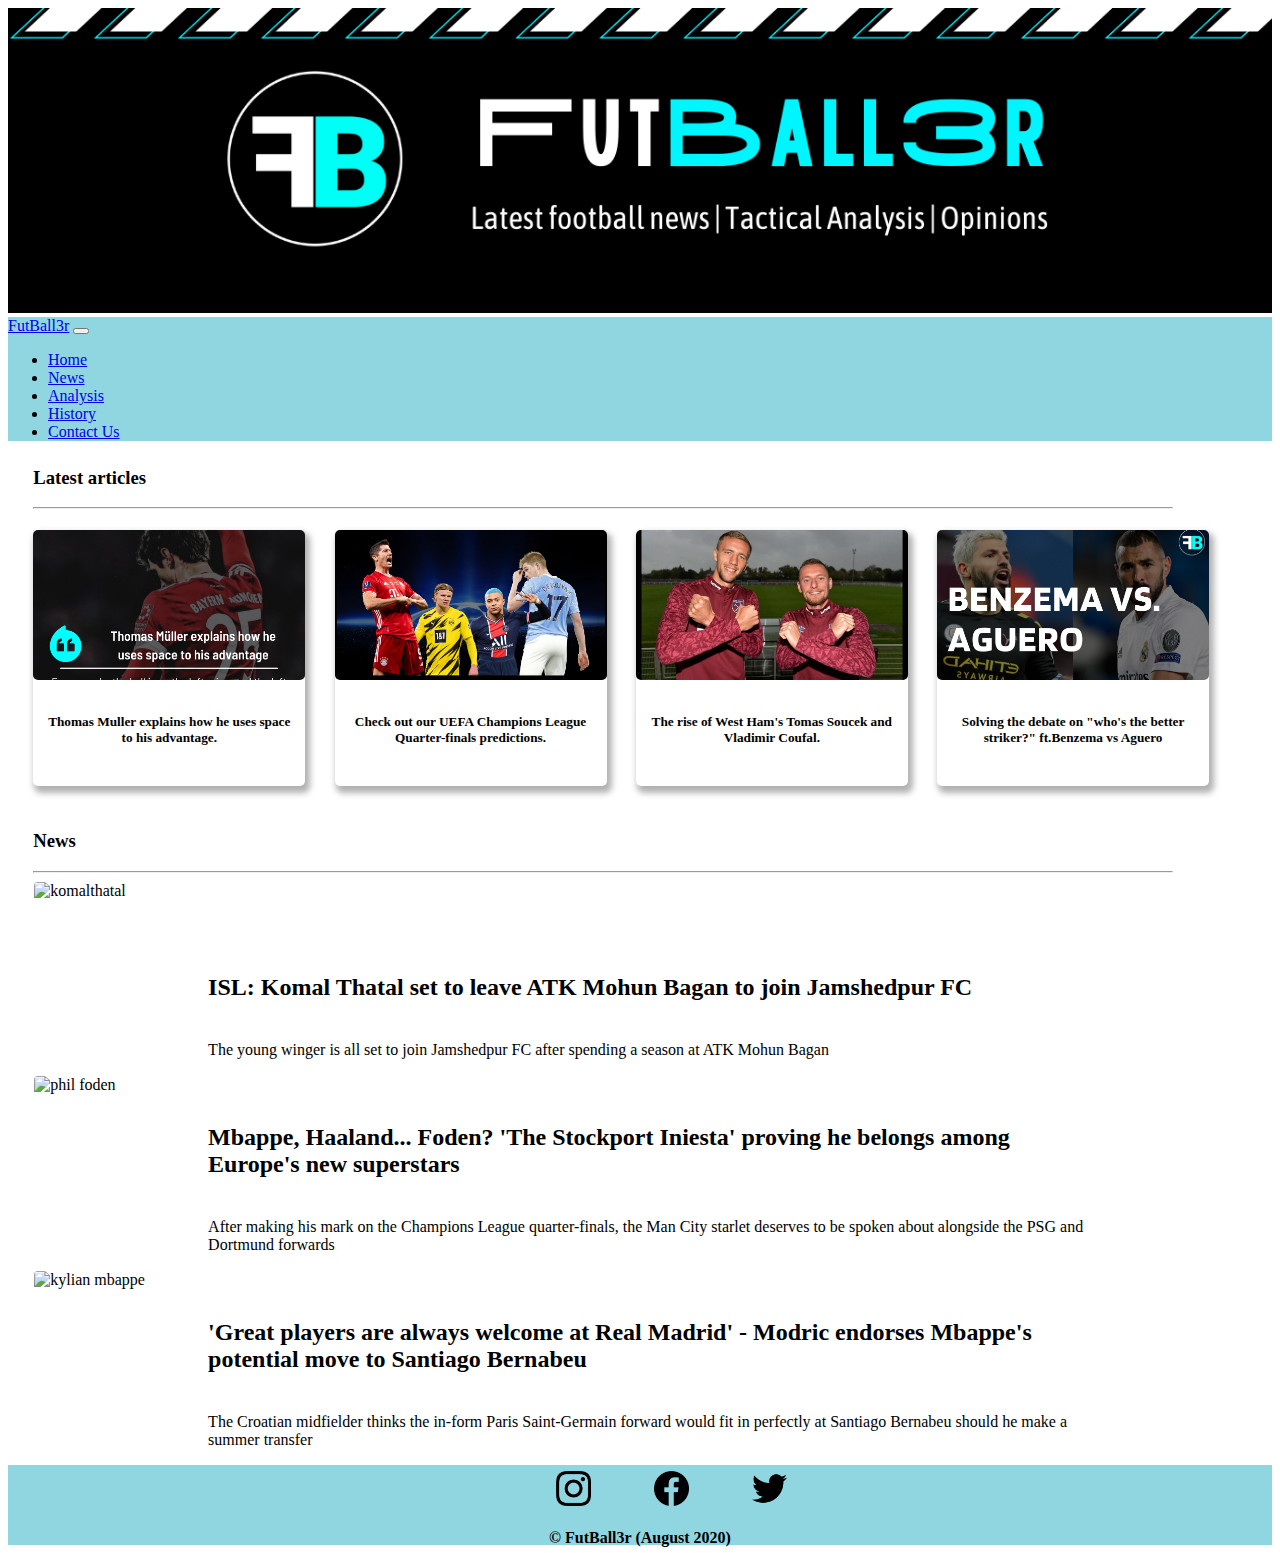
==== index.html @ 1bea6601 "Add files via upload" ====
<!DOCTYPE html>
<html lang="en">
<head>
    <meta charset="UTF-8">
    <meta name="viewport" content="width=device-width, initial-scale=1.0">
    <link rel="stylesheet" href="https://cdn.jsdelivr.net/npm/bootstrap@4.6.0/dist/css/bootstrap.min.css" integrity="sha384-B0vP5xmATw1+K9KRQjQERJvTumQW0nPEzvF6L/Z6nronJ3oUOFUFpCjEUQouq2+l" crossorigin="anonymous">
    <script src="https://code.jquery.com/jquery-3.5.1.slim.min.js" integrity="sha384-DfXdz2htPH0lsSSs5nCTpuj/zy4C+OGpamoFVy38MVBnE+IbbVYUew+OrCXaRkfj" crossorigin="anonymous"></script>
    <script src="https://cdn.jsdelivr.net/npm/popper.js@1.16.1/dist/umd/popper.min.js" integrity="sha384-9/reFTGAW83EW2RDu2S0VKaIzap3H66lZH81PoYlFhbGU+6BZp6G7niu735Sk7lN" crossorigin="anonymous"></script>
    <script src="https://cdn.jsdelivr.net/npm/bootstrap@4.6.0/dist/js/bootstrap.min.js" integrity="sha384-+YQ4JLhjyBLPDQt//I+STsc9iw4uQqACwlvpslubQzn4u2UU2UFM80nGisd026JF" crossorigin="anonymous"></script>
    <title>FutBall3r | Home</title>
    <link rel="icon" href="images/Logo3.png">
    <link rel="stylesheet" href="css/alternatestyle.css">
</head>
<body>
    <div id="pageban">
        <a href="#"><img src="images/pagebanner1.png" width="100%" height="auto" id="bigban"></a>
    </div>
    <nav class="navbar navbar-expand-md navbar-light" style="background-color: #8fd6e1;">
        <div class="container-fluid">
            <a class="navbar-brand" href="#">FutBall3r</a>
            <button class="navbar-toggler" type="button" data-toggle="collapse" data-target="#navbarSupportedContent" aria-controls="navbarSupportedContent" aria-expanded="false" aria-label="Toggle navigation">
                <span class="navbar-toggler-icon"></span>
            </button>
            <div class="collapse navbar-collapse" id="navbarSupportedContent">
                <ul class="navbar-nav mr-auto ">
                    <li class="nav-item active"><a class="nav-link" href="#">Home</a></li>
                    <li class="nav-item"><a class="nav-link" href="#">News</a></li>
                    <li class="nav-item"><a class="nav-link" href="#">Analysis</a></li>
                    <li class="nav-item"><a class="nav-link" href="#">History</a></li>
                    <li class="nav-item"><a class="nav-link" href="#">Contact Us</a></li>
                </ul>
            </div>
        </div>
    </nav>
    <div class="latestarticles">
    <h3 id="acardhead">Latest articles</h3>
    <hr>
    <div id="spcard">
        <div id="card1">
            <a href="https://www.instagram.com/p/CNKy3RjA8BQ/?utm_source=ig_web_copy_link" target="_blank"><img id="card1img" src="images/tminterview.png" alt="tminterview" style="width: 100%"></a>
            <div id="textbox">
                <h5>Thomas Muller explains how he uses space to his advantage.</h5>
            </div>
        </div></a>
        <div id="card1">
            <a href="https://www.instagram.com/p/CNVGEbKgXGj/?utm_source=ig_web_copy_link" target="_blank"><img id="card2img" src="images/uclpredcover.png" alt="uclpred" style="width: 100%"></a>
            <div id="textbox">
                <h5>Check out our UEFA Champions League Quarter-finals predictions. </h5>
            </div>
        </div>
        <div id="card1">
            <a href="https://www.instagram.com/p/CNVGEbKgXGj/?utm_source=ig_web_copy_link" target="_blank"><img id="card3img" src="images/westham.png" alt="westham" style="width: 100%"></a>
            <div id="textbox">
                <h5>The rise of West Ham's Tomas Soucek and Vladimir Coufal.</h5>
            </div>
        </div>
        <div id="card1">
            <a href="https://www.instagram.com/p/CNAfxvbAJTv/?utm_source=ig_web_copy_link" target="_blank"><img id="card4img" src="images/benzvsagu.png" alt="westham" style="width: 100%"></a>
            <div id="textbox">
                <h5>Solving the debate on "who's the better striker?" ft.Benzema vs Aguero</h5>
            </div>
        </div>
    </div>
    <div id="news">
    <h3 id="newsections">News</h3>
    <hr>
    <div id="newsbox">
        <img id="newscover" src="https://data1.ibtimes.co.in/en/full/664457/komal-thatal.jpg" alt="komalthatal">
        <div id="newsintro"><p id="newshead">ISL: Komal Thatal set to leave ATK Mohun Bagan to join Jamshedpur FC</p><p id="newsbit">The young winger is all set to join Jamshedpur FC after spending a season at ATK Mohun Bagan</p></div>
    </div>
    <div id="newsbox">
        <img id="newscover" src="https://i.guim.co.uk/img/media/bc9fe4cedc44469de9a904ae9ffed1247557399d/562_204_1894_1136/master/1894.jpg?width=1200&height=1200&quality=85&auto=format&fit=crop&s=0575e3393eaeda5d96a0bfe979ed271b" alt="phil foden">
        <div id="newsintro"><p id="newshead">Mbappe, Haaland... Foden? 'The Stockport Iniesta' proving he belongs among Europe's new superstars</p><p id="newsbit">After making his mark on the Champions League quarter-finals, the Man City starlet deserves to be spoken about alongside the PSG and Dortmund forwards</p></div>
    </div>
    <div id="newsbox">
        <img id="newscover3" src="https://encrypted-tbn0.gstatic.com/images?q=tbn:ANd9GcRInBPVH5YRoFWCSeGW8voSmJCJjfYfB_1wY9tZj2TM9Swz10Qt9ZyWGEfShVaBQTHKEdo&usqp=CAU" alt="kylian mbappe">
        <div id="newsintro"><p id="newshead">'Great players are always welcome at Real Madrid' - Modric endorses Mbappe's potential move to Santiago Bernabeu</p><p id="newsbit">The Croatian midfielder thinks the in-form Paris Saint-Germain forward would fit in perfectly at Santiago Bernabeu should he make a summer transfer</p></div>
    </div>
    </div>
    <div class="page-foot">
        <div id="sociolinks">
            <img id="foot-icon" src="images/igicon.png" alt="instaicon">
            <img id="foot-icon" src="images/fbicon.png" alt="fbicon">
            <img id="foot-icon" src="images/twittericon.png" alt="twittericon">
        </div>
        <p id="foot-details">&copy; FutBall3r (August 2020)</p>
    </div>
</body>
</html>
---- css/alternatestyle.css ----
@media only screen and (max-width: 960px) {
#bigban {
        height: auto;
        width: 100%;
   } }
#acardhead{
       margin-left: 2%;
       margin-top: 2%;
       font-weight: bolder;
       color: black;
   }
#newsections {
       margin-left: 2%;
       font-weight: bolder;
       color: black;
   }
hr {
       width: 90%;
       margin-left: 2%;
   }
#spcard {
       width: 100%;
   }
#card1{
       -webkit-box-shadow: 3px 5px 6px 2px rgba(0,0,0,0.31); 
       box-shadow: 3px 5px 6px 2px rgba(0,0,0,0.31);
       width: 17em;
       background-color: #fff;
       border-radius: 5px;
       display: inline-block;
       margin-left: 2%;
       margin-top: 1%;
       margin-bottom: 2%;
       height: 16em;
   }
#card1:hover{
       box-shadow: 10px 10px 11px 0px rgba(0,255,227,0.75);
       -webkit-box-shadow: 10px 10px 11px 0px rgba(0,255,227,0.75);
       -moz-box-shadow: 10px 10px 11px 0px rgba(0,255,227,0.75);
       transition-timing-function: ease;
   
   }
#card1img{
       border-radius: 5px;
       height: 150px;
       object-fit: cover;
       object-position: 100% 25%;
       margin: auto;
   }
#card2img{
       border-radius: 5px;
       height: 150px;
       object-fit: cover;
       object-position: 100% 15%;
       margin: auto;
   }
#card3img{
       border-radius: 5px;
       height: 150px;
       object-fit: cover;
       object-position: 100% 5%;
       margin: auto;
   }
#card4img{
    border-radius: 5px;
    height: 150px;
    object-fit: cover;
    object-position: 100% 5%;
    margin: auto;
}
#textbox {
       padding: 3%;
       font-weight: bolder;
       text-align: center;
   }   
#news
   {
       width: 100%;
   }
#newscover {
       border: 1px solid white;
       border-radius: 5px;
       width:10em;
       height: 10em;
       margin-left: 2%;
       margin-bottom: 1%;
       object-fit: cover;
       overflow: hidden;
       display: inline-block;
   }
#newscover3{
    border: 1px solid white;
    border-radius: 5px;
    width:10em;
    height: 10em;
    margin-left: 2%;
    margin-bottom: 1%;
    object-fit: cover;
    overflow: hidden;
    display: inline-block;
}
#newshead {
       display: inline-block;
       margin-left: 1%;
       color: black;
       font-size: x-large;
       font-weight: bold;
   }
#newsbit {
    margin-left: 1%;
}
#newsintro {
    display: inline-block;
    width: 70%;
}
.page-foot {
    width: 100%;
    background-color: #8fd6e1;
    height: 5em;
}
#sociolinks {
    display: flex;
    height: 3em;
    justify-content: center;
    align-items: center;
}
#foot-icon {
    width: 35px;
    height: 35px;
    margin-left: 5%;
    display: inline-block;
}
#foot-details {
    text-align: center;
    font-weight: bold;
}
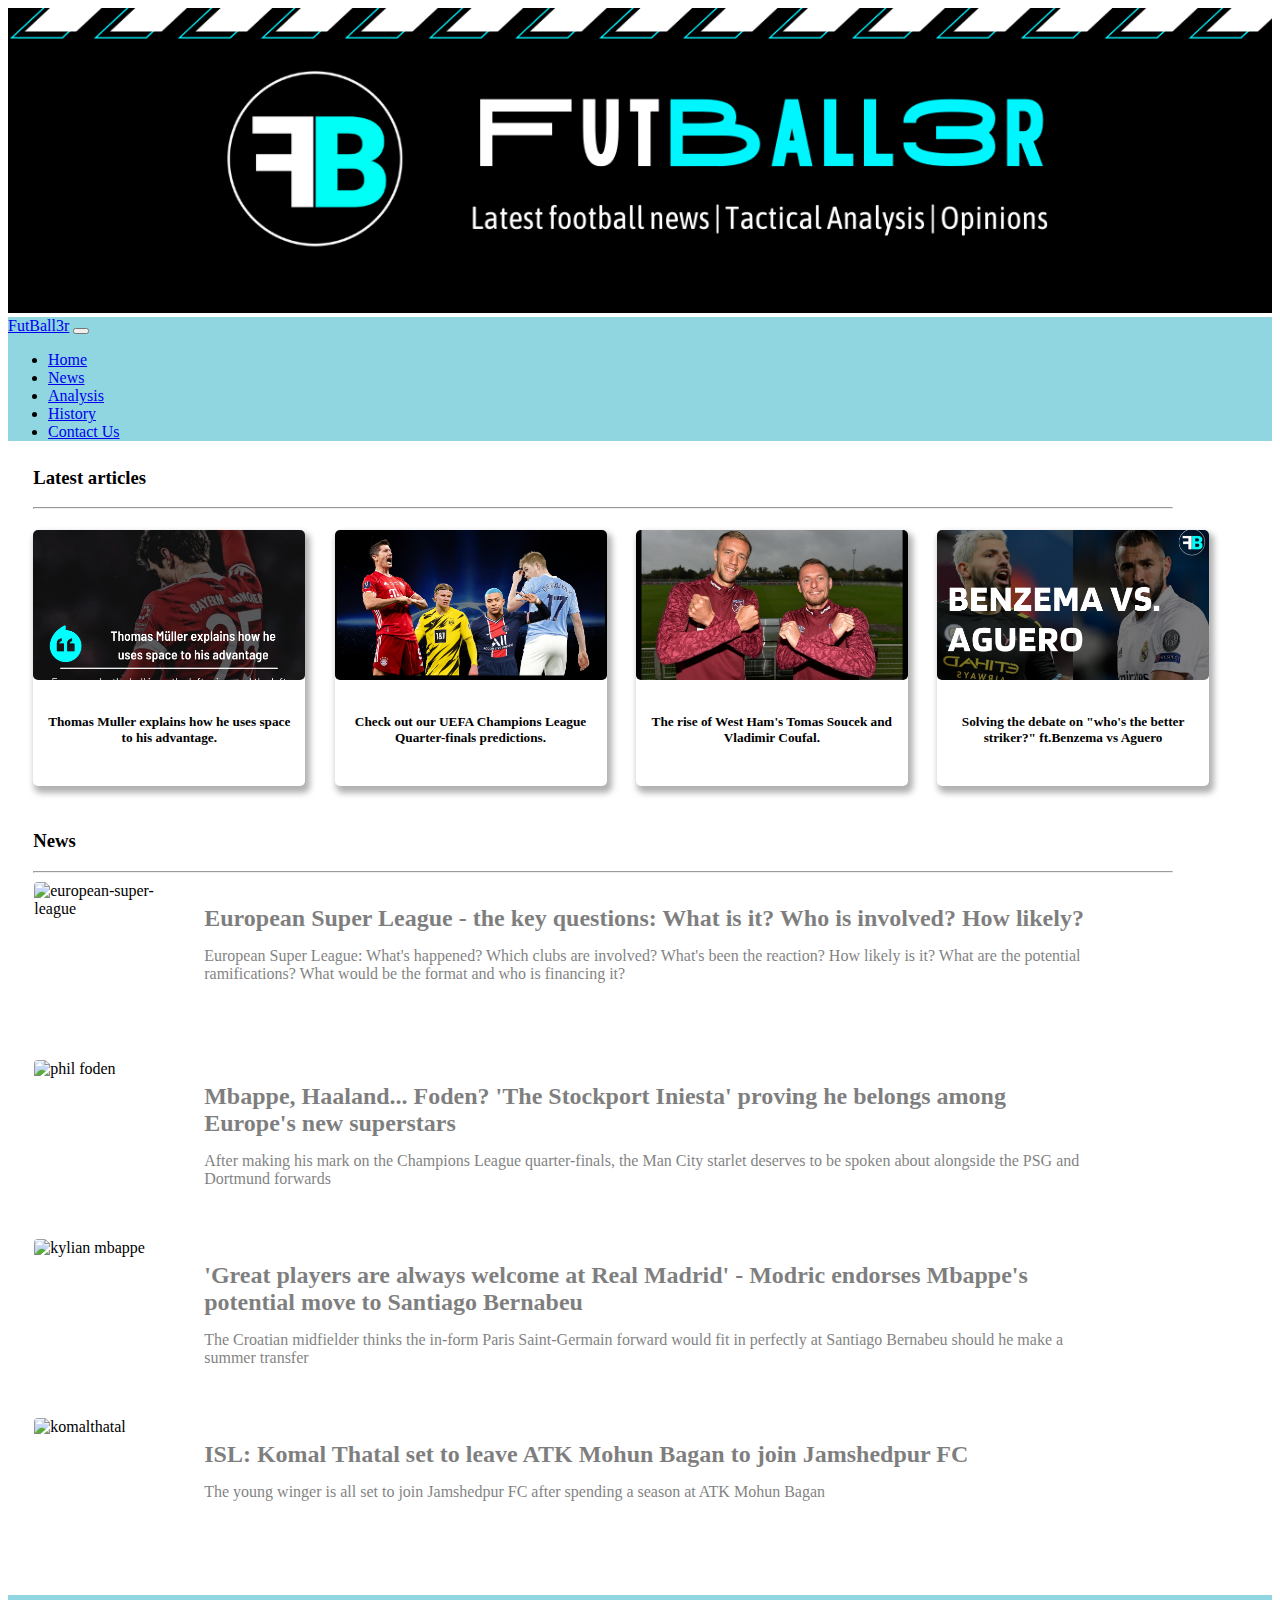
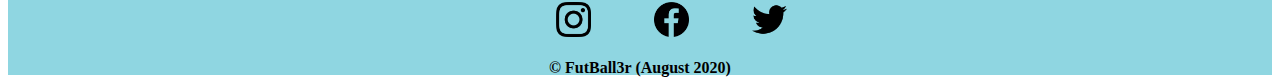
==== commit aeeef5e2: "Add files via upload" ====
--- a/index.html
+++ b/index.html
@@ -65,16 +65,21 @@
     <h3 id="newsections">News</h3>
     <hr>
     <div id="newsbox">
-        <img id="newscover" src="https://data1.ibtimes.co.in/en/full/664457/komal-thatal.jpg" alt="komalthatal">
-        <div id="newsintro"><p id="newshead">ISL: Komal Thatal set to leave ATK Mohun Bagan to join Jamshedpur FC</p><p id="newsbit">The young winger is all set to join Jamshedpur FC after spending a season at ATK Mohun Bagan</p></div>
+        <img id="newscover" src="https://encrypted-tbn0.gstatic.com/images?q=tbn:ANd9GcTQcYDb-bYFg9J5np9klX5ew1wqedfGjgUW0Q&usqp=CAU" alt="european-super-league">
+        <div id="newsintro"><a href="https://bit.ly/3dy6TFO" target="_blank"><p id="newshead">European Super League - the key questions: What is it? Who is involved? How likely?
+        </p></a><p id="newsbit">European Super League: What's happened? Which clubs are involved? What's been the reaction? How likely is it? What are the potential ramifications? What would be the format and who is financing it?</p></div>
     </div>
     <div id="newsbox">
         <img id="newscover" src="https://i.guim.co.uk/img/media/bc9fe4cedc44469de9a904ae9ffed1247557399d/562_204_1894_1136/master/1894.jpg?width=1200&height=1200&quality=85&auto=format&fit=crop&s=0575e3393eaeda5d96a0bfe979ed271b" alt="phil foden">
-        <div id="newsintro"><p id="newshead">Mbappe, Haaland... Foden? 'The Stockport Iniesta' proving he belongs among Europe's new superstars</p><p id="newsbit">After making his mark on the Champions League quarter-finals, the Man City starlet deserves to be spoken about alongside the PSG and Dortmund forwards</p></div>
+        <div id="newsintro"><a href="https://bit.ly/3xazmt6" target="_blank"><p id="newshead">Mbappe, Haaland... Foden? 'The Stockport Iniesta' proving he belongs among Europe's new superstars</p></a><p id="newsbit">After making his mark on the Champions League quarter-finals, the Man City starlet deserves to be spoken about alongside the PSG and Dortmund forwards</p></div>
     </div>
     <div id="newsbox">
         <img id="newscover3" src="https://encrypted-tbn0.gstatic.com/images?q=tbn:ANd9GcRInBPVH5YRoFWCSeGW8voSmJCJjfYfB_1wY9tZj2TM9Swz10Qt9ZyWGEfShVaBQTHKEdo&usqp=CAU" alt="kylian mbappe">
-        <div id="newsintro"><p id="newshead">'Great players are always welcome at Real Madrid' - Modric endorses Mbappe's potential move to Santiago Bernabeu</p><p id="newsbit">The Croatian midfielder thinks the in-form Paris Saint-Germain forward would fit in perfectly at Santiago Bernabeu should he make a summer transfer</p></div>
+        <div id="newsintro"><a href="https://bit.ly/3efg9Ol" target="_blank"><p id="newshead">'Great players are always welcome at Real Madrid' - Modric endorses Mbappe's potential move to Santiago Bernabeu</p></a><p id="newsbit">The Croatian midfielder thinks the in-form Paris Saint-Germain forward would fit in perfectly at Santiago Bernabeu should he make a summer transfer</p></div>
+    </div>
+    <div id="newsbox">
+        <img id="newscover" src="https://data1.ibtimes.co.in/en/full/664457/komal-thatal.jpg" alt="komalthatal">
+        <div id="newsintro"><p id="newshead">ISL: Komal Thatal set to leave ATK Mohun Bagan to join Jamshedpur FC</p><p id="newsbit">The young winger is all set to join Jamshedpur FC after spending a season at ATK Mohun Bagan</p></div>
     </div>
     </div>
     <div class="page-foot">
--- a/css/alternatestyle.css
+++ b/css/alternatestyle.css
@@ -1,136 +1,170 @@
-@media only screen and (max-width: 960px) {
-#bigban {
-        height: auto;
+#acardhead{
+           margin-left: 2%;
+           margin-top: 2%;
+           font-weight: bolder;
+           color: black;
+       }
+#newsections {
+           margin-left: 2%;
+           font-weight: bolder;
+           color: black;
+       }
+hr {
+           width: 90%;
+           margin-left: 2%;
+       }
+#spcard {
+           width: 100%;
+       }
+#card1{
+           -webkit-box-shadow: 3px 5px 6px 2px rgba(0,0,0,0.31); 
+           box-shadow: 3px 5px 6px 2px rgba(0,0,0,0.31);
+           width: 17em;
+           background-color: #fff;
+           border-radius: 5px;
+           display: inline-block;
+           margin-left: 2%;
+           margin-top: 1%;
+           margin-bottom: 2%;
+           height: 16em;
+       }
+#card1img{
+           border-radius: 5px;
+           height: 150px;
+           object-fit: cover;
+           object-position: 100% 25%;
+           margin: auto;
+       }
+#card2img{
+           border-radius: 5px;
+           height: 150px;
+           object-fit: cover;
+           object-position: 100% 15%;
+           margin: auto;
+       }
+#card3img{
+           border-radius: 5px;
+           height: 150px;
+           object-fit: cover;
+           object-position: 100% 5%;
+           margin: auto;
+       }
+#card4img{
+        border-radius: 5px;
+        height: 150px;
+        object-fit: cover;
+        object-position: 100% 5%;
+        margin: auto;
+    }
+#textbox {
+           padding: 3%;
+           font-weight: bolder;
+           text-align: center;
+       }   
+#news
+       {
+           width: 100%;
+       }
+#newscover {
+           border: 1px solid white;
+           border-radius: 5px;
+           width:10em;
+           height: 10em;
+           margin-left: 2%;
+           margin-bottom: 1%;
+           object-fit: cover;
+           overflow: hidden;
+           display: inline-block;
+       }
+#newscover3{
+        border: 1px solid white;
+        border-radius: 5px;
+        width:10em;
+        height: 10em;
+        margin-left: 2%;
+        margin-bottom: 1%;
+        object-fit: cover;
+        overflow: hidden;
+        display: inline-block;
+    }
+#newshead {
+           display: inline-block;
+           margin-left: 1%;
+           color: black;
+           font-size: x-large;
+           font-weight: bold;
+       }
+#newsbit {
+        margin-left: 1%;
+        margin-top: -1%;
+    }
+#newsintro {
+        display: inline-block;
+        width: 70%;
+        position: absolute;
+        opacity: 0.5;
+    }
+#newsintro:hover {
+        opacity: 1;
+    }
+.page-foot {
         width: 100%;
-   } }
-#acardhead{
-       margin-left: 2%;
-       margin-top: 2%;
-       font-weight: bolder;
-       color: black;
-   }
-#newsections {
-       margin-left: 2%;
-       font-weight: bolder;
-       color: black;
-   }
-hr {
-       width: 90%;
-       margin-left: 2%;
-   }
-#spcard {
-       width: 100%;
-   }
-#card1{
-       -webkit-box-shadow: 3px 5px 6px 2px rgba(0,0,0,0.31); 
-       box-shadow: 3px 5px 6px 2px rgba(0,0,0,0.31);
-       width: 17em;
-       background-color: #fff;
-       border-radius: 5px;
-       display: inline-block;
-       margin-left: 2%;
-       margin-top: 1%;
-       margin-bottom: 2%;
-       height: 16em;
-   }
-#card1:hover{
-       box-shadow: 10px 10px 11px 0px rgba(0,255,227,0.75);
-       -webkit-box-shadow: 10px 10px 11px 0px rgba(0,255,227,0.75);
-       -moz-box-shadow: 10px 10px 11px 0px rgba(0,255,227,0.75);
-       transition-timing-function: ease;
-   
-   }
-#card1img{
-       border-radius: 5px;
-       height: 150px;
-       object-fit: cover;
-       object-position: 100% 25%;
-       margin: auto;
-   }
-#card2img{
-       border-radius: 5px;
-       height: 150px;
-       object-fit: cover;
-       object-position: 100% 15%;
-       margin: auto;
-   }
-#card3img{
-       border-radius: 5px;
-       height: 150px;
-       object-fit: cover;
-       object-position: 100% 5%;
-       margin: auto;
-   }
-#card4img{
-    border-radius: 5px;
-    height: 150px;
-    object-fit: cover;
-    object-position: 100% 5%;
-    margin: auto;
-}
-#textbox {
-       padding: 3%;
-       font-weight: bolder;
-       text-align: center;
-   }   
-#news
-   {
-       width: 100%;
-   }
-#newscover {
-       border: 1px solid white;
-       border-radius: 5px;
-       width:10em;
-       height: 10em;
-       margin-left: 2%;
-       margin-bottom: 1%;
-       object-fit: cover;
-       overflow: hidden;
-       display: inline-block;
-   }
-#newscover3{
-    border: 1px solid white;
-    border-radius: 5px;
-    width:10em;
-    height: 10em;
-    margin-left: 2%;
-    margin-bottom: 1%;
-    object-fit: cover;
-    overflow: hidden;
-    display: inline-block;
-}
-#newshead {
-       display: inline-block;
-       margin-left: 1%;
-       color: black;
-       font-size: x-large;
-       font-weight: bold;
-   }
-#newsbit {
-    margin-left: 1%;
-}
-#newsintro {
-    display: inline-block;
-    width: 70%;
-}
-.page-foot {
-    width: 100%;
-    background-color: #8fd6e1;
-    height: 5em;
-}
+        background-color: #8fd6e1;
+        height: 5em;
+    }
 #sociolinks {
-    display: flex;
-    height: 3em;
-    justify-content: center;
-    align-items: center;
-}
+        display: flex;
+        height: 3em;
+        justify-content: center;
+        align-items: center;
+    }
 #foot-icon {
-    width: 35px;
-    height: 35px;
-    margin-left: 5%;
-    display: inline-block;
-}
+        width: 35px;
+        height: 35px;
+        margin-left: 5%;
+        display: inline-block;
+    }
 #foot-details {
-    text-align: center;
-    font-weight: bold;
+        text-align: center;
+        font-weight: bold;
+    }
+@media only screen and (max-width: 800px) {
+    #newscover {
+        border: 1px solid white;
+        border-radius: 5px;
+        width:7em;
+        height: 7em;
+        margin-left: 2%;
+        margin-bottom: 1%;
+        object-fit: cover;
+        overflow: hidden;
+        display: inline-block;
+    }
+    #newscover3{
+        border: 1px solid white;
+        border-radius: 5px;
+        width:7em;
+        height: 7em;
+        margin-left: 2%;
+        margin-bottom: 1%;
+        object-fit: cover;
+        overflow: hidden;
+        display: inline-block;
+    }
+    #newsintro {
+        display: inline-block;
+        width: 70%;
+        font-size:smaller;
+        opacity: 0.5;
+    }
+    #newsbit {
+       display: none;
+    }
+    #newshead {
+        display: inline-block;
+        margin-left: 2%;
+        color: black;
+        font-size: medium;
+        font-weight: bold;
+    }
 }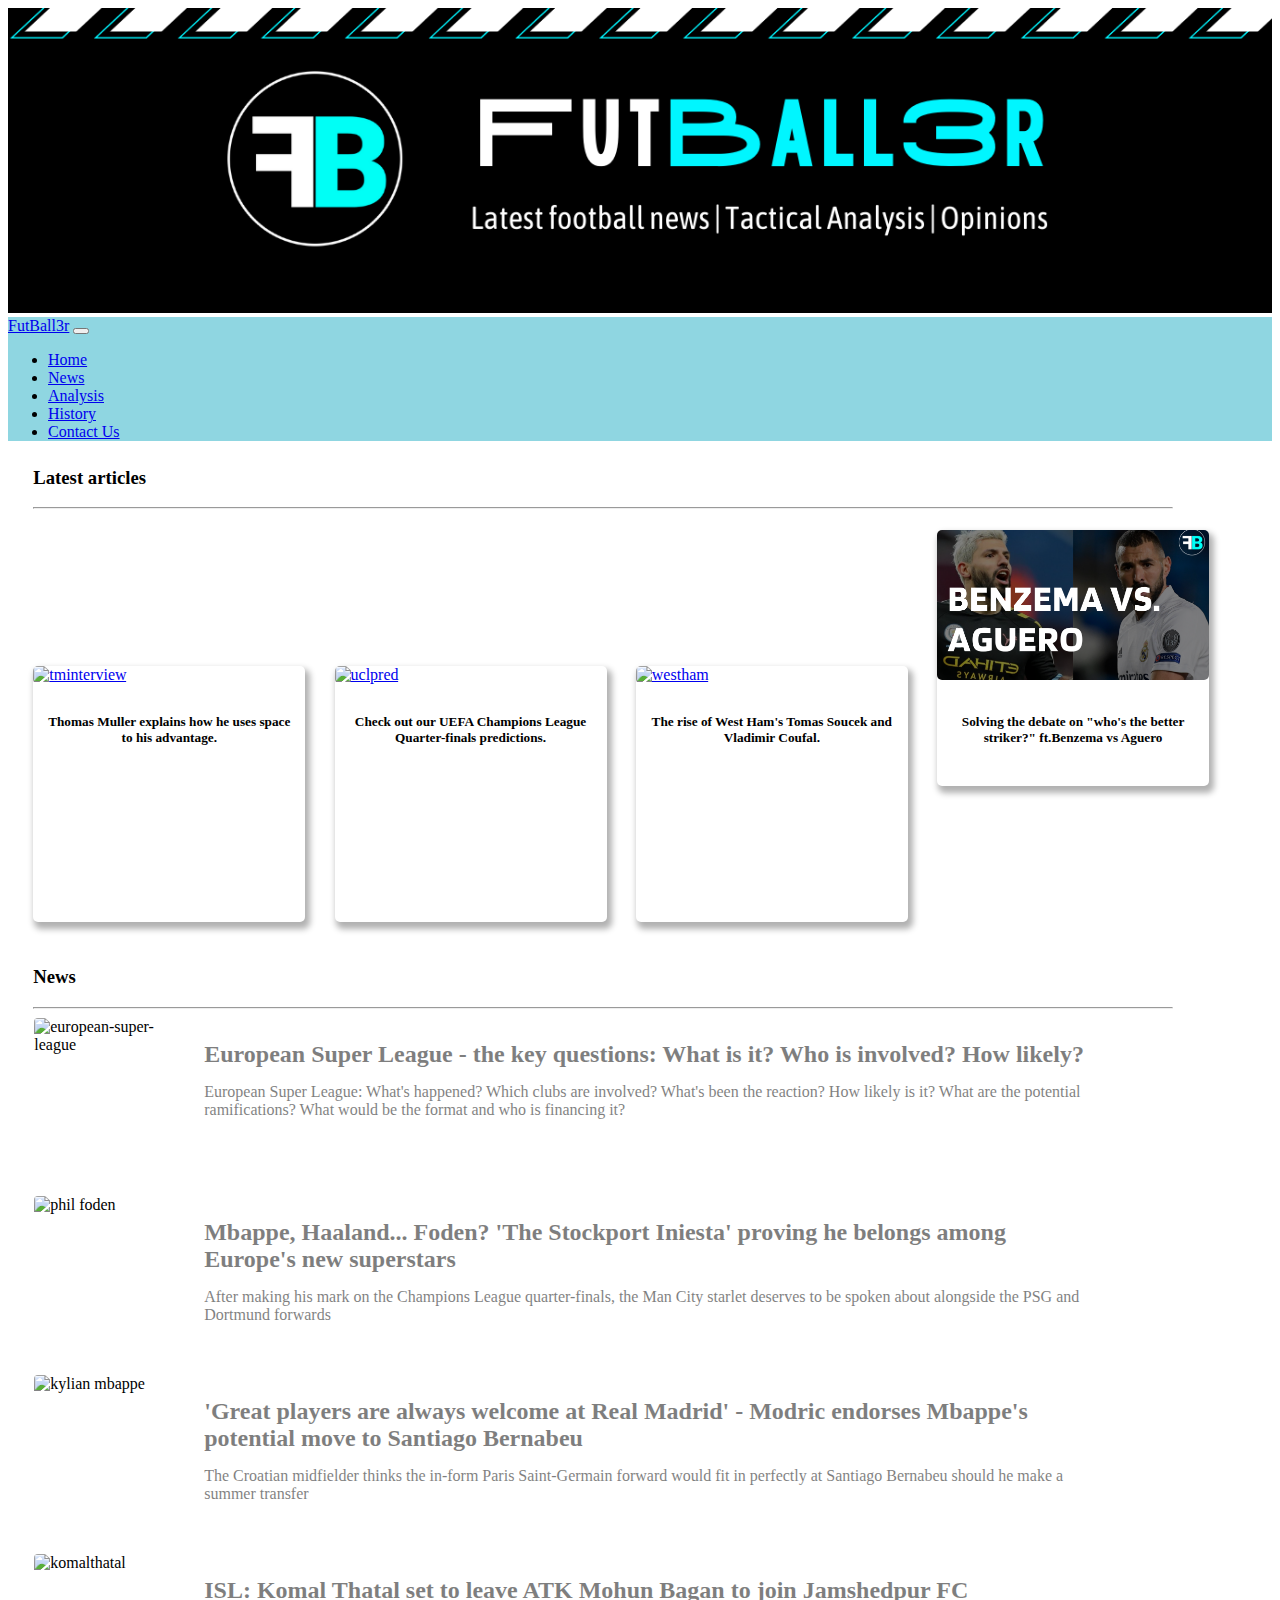
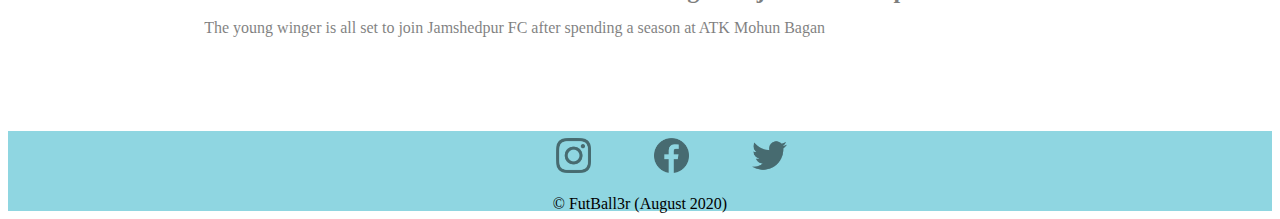
==== commit ed84f7b4: "Add files via upload" ====
--- a/index.html
+++ b/index.html
@@ -25,31 +25,30 @@
                 <ul class="navbar-nav mr-auto ">
                     <li class="nav-item active"><a class="nav-link" href="#">Home</a></li>
                     <li class="nav-item"><a class="nav-link" href="#">News</a></li>
-                    <li class="nav-item"><a class="nav-link" href="#">Analysis</a></li>
+                    <li class="nav-item"><a class="nav-link" href="analysis.html">Analysis</a></li>
                     <li class="nav-item"><a class="nav-link" href="#">History</a></li>
-                    <li class="nav-item"><a class="nav-link" href="#">Contact Us</a></li>
+                    <li class="nav-item"><a class="nav-link" href="#sociolinks">Contact Us</a></li>
                 </ul>
             </div>
         </div>
     </nav>
-    <div class="latestarticles">
     <h3 id="acardhead">Latest articles</h3>
     <hr>
     <div id="spcard">
         <div id="card1">
-            <a href="https://www.instagram.com/p/CNKy3RjA8BQ/?utm_source=ig_web_copy_link" target="_blank"><img id="card1img" src="images/tminterview.png" alt="tminterview" style="width: 100%"></a>
+            <a href="https://www.instagram.com/p/CNKy3RjA8BQ/?utm_source=ig_web_copy_link" target="_blank"><img id="card1img" src="https://bit.ly/2Qp58lz" alt="tminterview" style="width: 100%"></a>
             <div id="textbox">
                 <h5>Thomas Muller explains how he uses space to his advantage.</h5>
             </div>
-        </div></a>
+        </div>
         <div id="card1">
-            <a href="https://www.instagram.com/p/CNVGEbKgXGj/?utm_source=ig_web_copy_link" target="_blank"><img id="card2img" src="images/uclpredcover.png" alt="uclpred" style="width: 100%"></a>
+            <a href="https://www.instagram.com/p/CNVGEbKgXGj/?utm_source=ig_web_copy_link" target="_blank"><img id="card2img" src="https://bit.ly/32HHl2E" alt="uclpred" style="width: 100%"></a>
             <div id="textbox">
                 <h5>Check out our UEFA Champions League Quarter-finals predictions. </h5>
             </div>
         </div>
         <div id="card1">
-            <a href="https://www.instagram.com/p/CNVGEbKgXGj/?utm_source=ig_web_copy_link" target="_blank"><img id="card3img" src="images/westham.png" alt="westham" style="width: 100%"></a>
+            <a href="https://www.instagram.com/p/CNVGEbKgXGj/?utm_source=ig_web_copy_link" target="_blank"><img id="card3img" src="https://bit.ly/3vqNqNB" alt="westham" style="width: 100%"></a>
             <div id="textbox">
                 <h5>The rise of West Ham's Tomas Soucek and Vladimir Coufal.</h5>
             </div>
--- a/css/alternatestyle.css
+++ b/css/alternatestyle.css
@@ -108,25 +108,28 @@
         opacity: 1;
     }
 .page-foot {
-        width: 100%;
-        background-color: #8fd6e1;
-        height: 5em;
-    }
+    width: 100%;
+    background-color: #8fd6e1;
+    height: 5em;
+}
 #sociolinks {
-        display: flex;
-        height: 3em;
-        justify-content: center;
-        align-items: center;
+    display: flex;
+    height: 3em;
+    justify-content: center;
+    align-items: center;
     }
 #foot-icon {
-        width: 35px;
-        height: 35px;
-        margin-left: 5%;
-        display: inline-block;
-    }
+    width: 35px;
+    height: 35px;
+    margin-left: 5%;
+    display: inline-block;
+    opacity: 0.5;
+}
+#foot-icon:hover{
+    opacity: 1;
+}
 #foot-details {
         text-align: center;
-        font-weight: bold;
     }
 @media only screen and (max-width: 800px) {
     #newscover {
